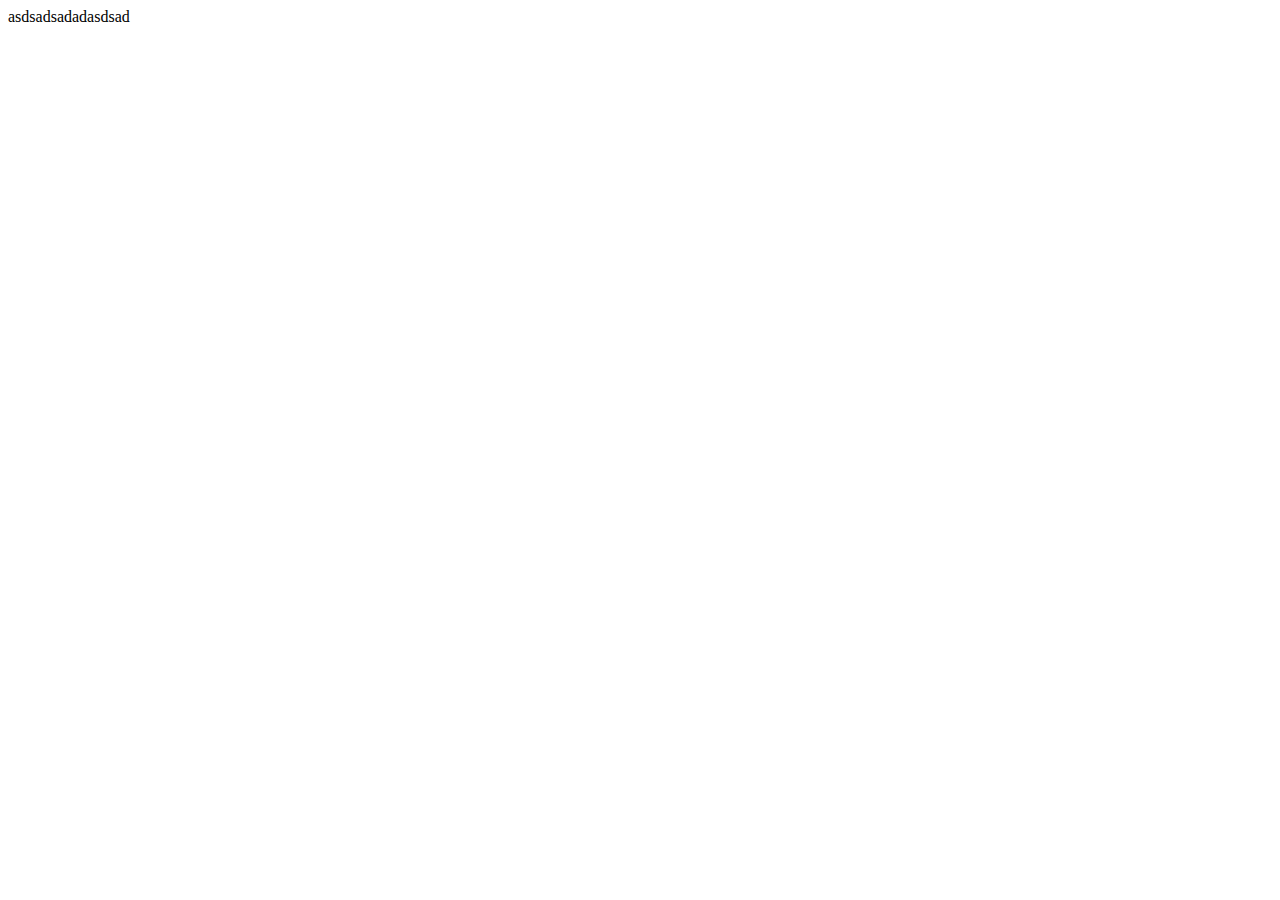
==== app/next.html @ 400288fb "Initial commit" ====
<!doctype html>
<html lang="en">
    <head>
        <meta charset="UTF-8">
        <meta name="viewport"
              content="width=device-width, user-scalable=no, initial-scale=1.0, maximum-scale=1.0, minimum-scale=1.0">
        <meta http-equiv="X-UA-Compatible" content="ie=edge">
        <title>Document</title>
    </head>
    <body>
asdsadsadadasdsad
    </body>
</html>
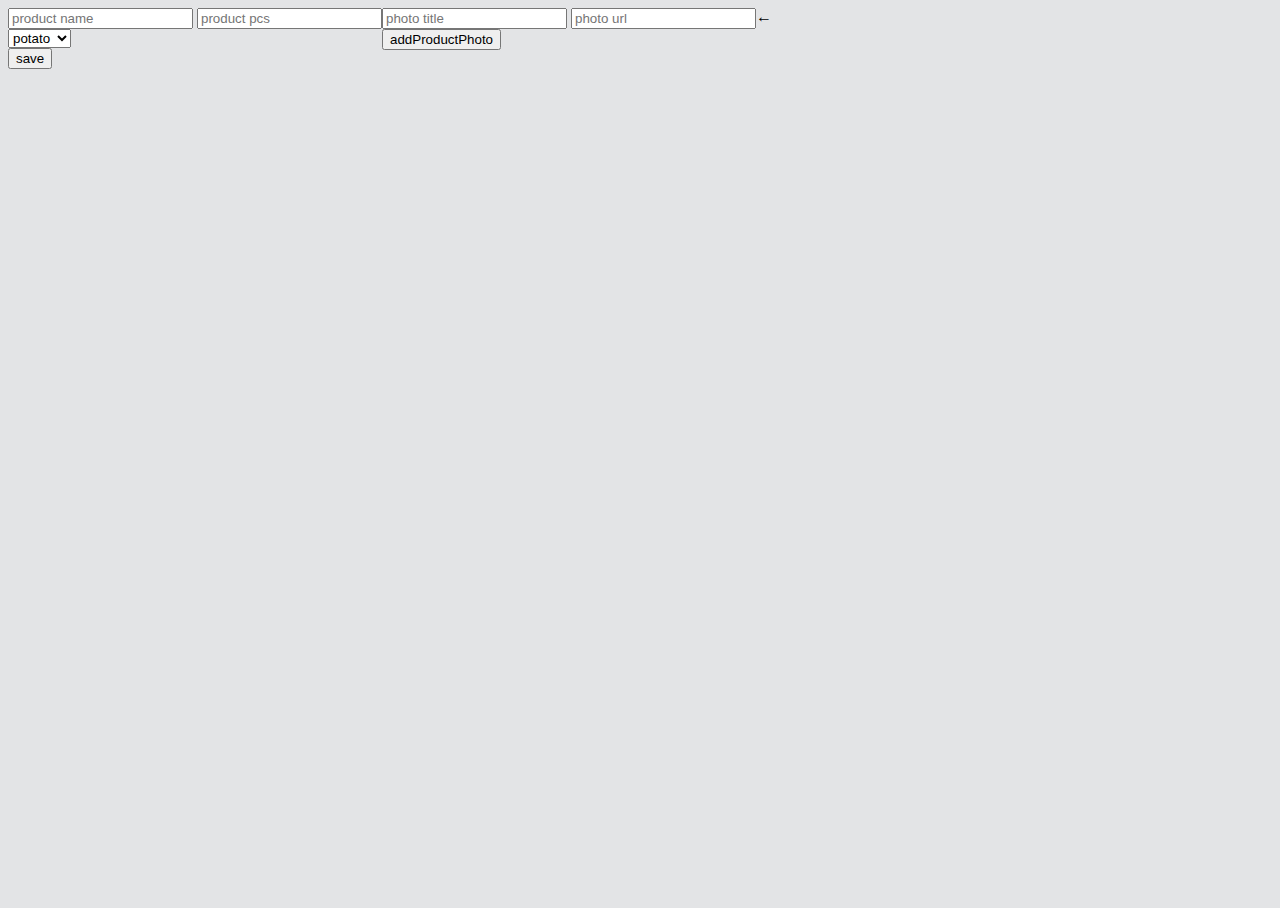
==== commit f6d0d39a: "add changes at next.html" ====
--- a/app/next.html
+++ b/app/next.html
@@ -5,9 +5,41 @@
         <meta name="viewport"
               content="width=device-width, user-scalable=no, initial-scale=1.0, maximum-scale=1.0, minimum-scale=1.0">
         <meta http-equiv="X-UA-Compatible" content="ie=edge">
+        <link rel="stylesheet" href="main.css">
         <title>Document</title>
+
     </head>
-    <body>
-asdsadsadadasdsad
+    <body id="nextBody">
+
+        <div class="inputs">
+            <input id="name" class="inputTextStyle" placeholder="product name">
+            <input type="number" id="count" class="inputTextStyle" placeholder="product pcs">
+            <br>
+            <!--<label for="photo" class="label">-->
+            <!--choose photo-->
+            <!--</label>-->
+            <select id="photo">
+                <option value="https://res.cloudinary.com/hellofresh/image/upload/f_auto,fl_lossy,q_auto,w_640/v1/hellofresh_s3/image/55b9a2ec4dab7184418b4567.png">
+                potato
+                </option>
+                <option value="https://dictionary.cambridge.org/ru/images/thumb/tomato_noun_001_17860.jpg?version=4.0.64">
+                tomato
+                </option>
+            </select>
+            <br>
+            <button id="save" class="saveButtonStyle">save</button>
+        </div>
+
+        <div class="inputs">
+            <input id="title" class="inputTextStyle" placeholder="photo title">
+            <input id="imageURL" class="inputTextStyle" placeholder="photo url">
+            <br>
+            <button id="addProductPhoto" class="saveButtonStyle">addProductPhoto</button>
+        </div>
+
+
+        <div class="backButton" id="backButton">&#x2190;</div>
+
+
     </body>
 </html>--- a/app/main.css
+++ b/app/main.css
@@ -0,0 +1,88 @@
+
+html {
+    height: 100%;
+}
+
+body {
+    display: flex;
+    background: #e3e4e6;
+    height: 100%;
+    width: 100%;
+}
+
+.picture {
+    width: 30%;
+    height: 100px;
+    background: url("https://cdn3.volusion.com/ph9xz.o9ecs/v/vspfiles/photos/TF-0272-2.jpg?1434104463");
+    background-size: cover;
+    border-radius: 5px;
+}
+
+.element {
+    width: 95%;
+    margin: 0;
+    display: flex;
+    justify-content: space-between;
+    margin: 10px auto 0;
+}
+
+.details {
+    width: 45%;
+    height: 100px;
+    display: flex;
+    justify-content: space-between;
+    flex-direction: column;
+
+}
+
+.name {
+    background: white;
+    height: 48%;
+    border-radius: 5px;
+
+}
+
+.count {
+    background: white;
+    height: 48%;
+    border-radius: 5px;
+
+}
+
+.buy {
+    width: 20%;
+    height: 100px;
+    background: #9ad5ff;
+    border-radius: 5px;
+}
+
+.buy > div {
+    font-size: 3em;
+    color: #0f75b1;
+}
+
+.content-center {
+    display: flex;
+    justify-content: center;
+    align-items: center;
+
+}
+
+.wrap {
+    width: 100%;
+}
+
+.addButton {
+    position: fixed;
+    bottom: 30px;
+    left: 30px;
+    width: 70px;
+    height: 70px;
+    background: #62bd50;
+    border-radius: 50%;
+    display: flex;
+    justify-content: center;
+    align-items: center;
+    color: #fff;
+    font-size: 20px;
+}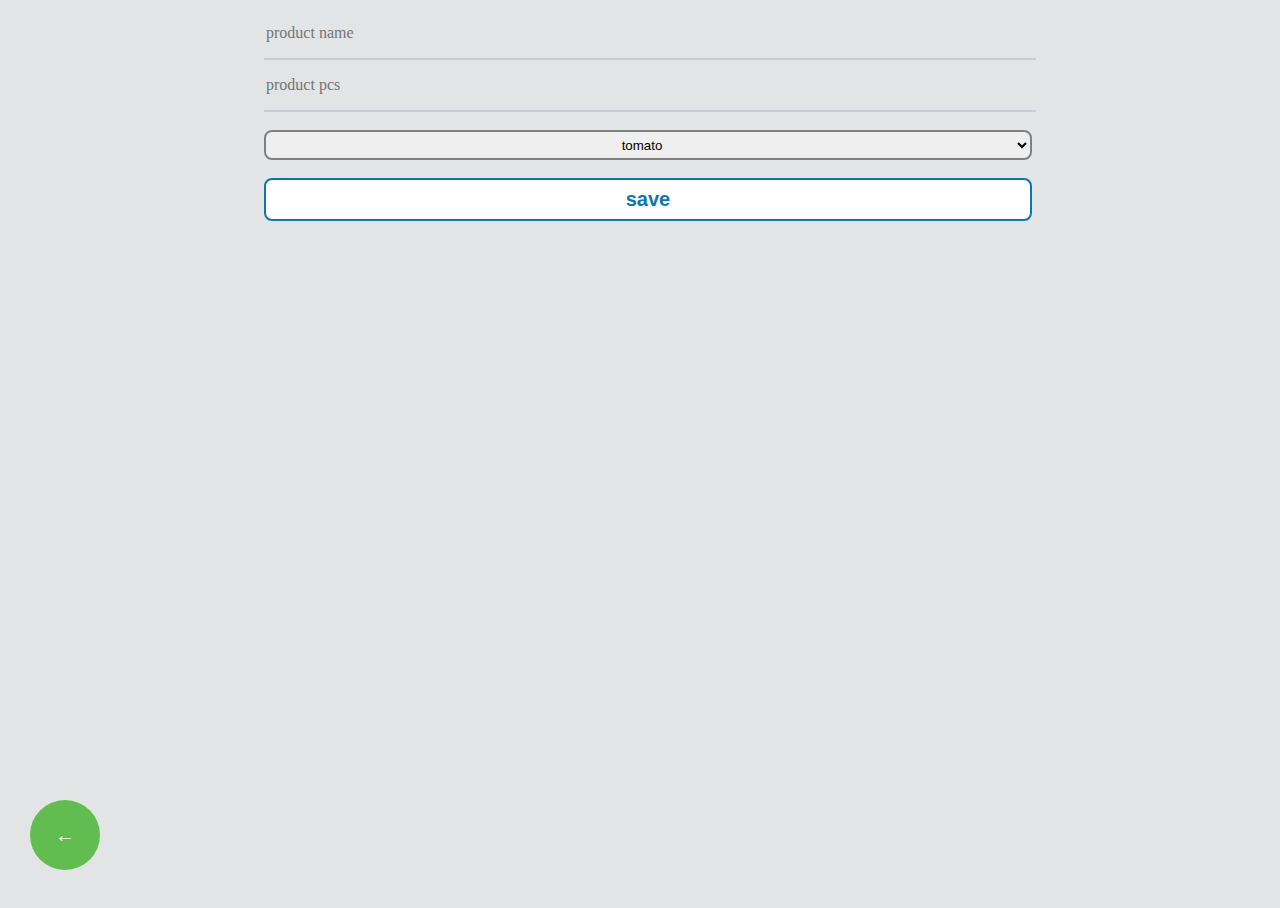
==== commit cdebe0ca: "add changes at next.html" ====
--- a/app/next.html
+++ b/app/next.html
@@ -12,34 +12,168 @@
     <body id="nextBody">
 
         <div class="inputs">
+
+
             <input id="name" class="inputTextStyle" placeholder="product name">
             <input type="number" id="count" class="inputTextStyle" placeholder="product pcs">
             <br>
-            <!--<label for="photo" class="label">-->
-            <!--choose photo-->
-            <!--</label>-->
             <select id="photo">
                 <option value="https://res.cloudinary.com/hellofresh/image/upload/f_auto,fl_lossy,q_auto,w_640/v1/hellofresh_s3/image/55b9a2ec4dab7184418b4567.png">
-                potato
+                    potato
                 </option>
-                <option value="https://dictionary.cambridge.org/ru/images/thumb/tomato_noun_001_17860.jpg?version=4.0.64">
-                tomato
+                <option selected
+                        value="https://dictionary.cambridge.org/ru/images/thumb/tomato_noun_001_17860.jpg?version=4.0.64">
+                    tomato
                 </option>
             </select>
             <br>
             <button id="save" class="saveButtonStyle">save</button>
         </div>
 
-        <div class="inputs">
-            <input id="title" class="inputTextStyle" placeholder="photo title">
-            <input id="imageURL" class="inputTextStyle" placeholder="photo url">
-            <br>
-            <button id="addProductPhoto" class="saveButtonStyle">addProductPhoto</button>
-        </div>
+        <!--<div class="inputs">-->
+        <!--<input id="title" class="inputTextStyle" placeholder="photo title">-->
+        <!--<input id="imageURL" class="inputTextStyle" placeholder="photo url">-->
+        <!--<br>-->
+        <!--<button id="addProductPhoto" class="saveButtonStyle">addProductPhoto</button>-->
+        <!--</div>-->
 
 
         <div class="backButton" id="backButton">&#x2190;</div>
 
 
+        <script>
+
+            // document.getElementById('backButton').onclick = function () {
+            //     location.href = 'index.html';
+            // };
+            //
+            //
+            // let save = document.getElementById('save');
+            //
+            // let name = document.getElementById('name');
+            // let count = document.getElementById('count');
+            // let photo = document.getElementById('photo');
+            //
+            // let productsArray = [];
+            // save.onclick = function () {
+            //     let countValue = count.value;
+            //     let photoValue = photo.value;
+            //     let nameValue = name.value;
+            //
+            //     let d = new Date();
+            //
+            //     let product = {
+            //         id: '' + d.getFullYear() + d.getMonth() + d.getDay() + d.getHours() + d.getMinutes() + d.getSeconds() + d.getMilliseconds(),
+            //         name: nameValue,
+            //         count: countValue,
+            //         photo: photoValue
+            //
+            //     };
+            //
+            //     let productsFromStorage = localStorage.getItem('products');
+            //     console.log(productsFromStorage);
+            //     if (productsFromStorage) {
+            //         let parseArrayOfProducts = JSON.parse(productsFromStorage);
+            //         parseArrayOfProducts.push(product);
+            //         localStorage.setItem('products', JSON.stringify(parseArrayOfProducts));
+            //
+            //     } else {
+            //         console.log('ELSE');
+            //         let arr = [];
+            //         arr.push(product);
+            //         localStorage.setItem('products', JSON.stringify(arr))
+            //
+            //     }
+            //
+            //     console.log(productsFromStorage);
+            //
+            //
+            // };
+
+            /*12*/
+
+            // let save = document.getElementById('save');
+            //
+            // let name = document.getElementById('name');
+            // let count = document.getElementById('count');
+            // let photo = document.getElementById('photo');
+            //
+            //
+            // save.onclick = function () {
+            //     console.log('do');
+            //
+            //     console.log(name.value);
+            //     console.log(count.value);
+            //     console.log(photo.value);
+            //
+            //     let d = new Date();
+            //     let product = {
+            //         id: '' + d.getFullYear() + d.getMonth() + d.getDay() + d.getHours() + d.getMinutes() + d.getSeconds() + d.getMilliseconds(),
+            //         name: name.value,
+            //         count: count.value,
+            //         photo: photo.value
+            //     };
+            //
+            //
+            //     let products = localStorage.getItem('products');
+            //     if (products) {
+            //         console.log(products);
+            //         let parsedProducts = JSON.parse(products); // '[]'-> []
+            //         parsedProducts.push(product);
+            //         localStorage.setItem('products', JSON.stringify(parsedProducts));
+            //         console.log('if');
+            //
+            //     } else {
+            //         console.log(';else');
+            //         let arr = [];
+            //         arr.push(product);
+            //         localStorage.setItem('products', JSON.stringify(arr));
+            //
+            //
+            //     }
+            // }
+            /*14*/
+
+
+            document.getElementById('save').onclick = function () {
+                let name = document.getElementById('name').value;
+                let count = document.getElementById('count').value;
+                let photo = document.getElementById('photo').value;
+                console.log(name);
+                console.log(count);
+                console.log(photo);
+
+                let d = new Date();
+                let product = {
+                    id: '' + d.getFullYear() + d.getMonth() + d.getDay() + d.getHours() + d.getMinutes() + d.getSeconds() + d.getMilliseconds(),
+                    name: name,
+                    count: count,
+                    photo: photo
+
+                };
+                console.log(product);
+
+                let products = localStorage.getItem('products');
+
+                if (products) {
+                    console.log('if');
+
+                    let parsedProducts = JSON.parse(products);
+                    parsedProducts.push(product);
+                    let json = JSON.stringify(parsedProducts);
+                    localStorage.setItem('products', json);
+
+                } else {
+                    console.log('else');
+
+                    let arr = [];
+                    arr.push(product);
+                    localStorage.setItem('products', JSON.stringify(arr));
+                }
+
+            };
+
+
+        </script>
     </body>
 </html>--- a/app/main.css
+++ b/app/main.css
@@ -85,4 +85,78 @@
     align-items: center;
     color: #fff;
     font-size: 20px;
+}
+
+/*next page styles*/
+
+.inputs {
+    display: flex;
+    justify-content: flex-start;
+    flex-direction: column;
+    width: 60%;
+}
+
+.inputTextStyle {
+    /*-webkit-appearance: none;*/
+    width: 100%;
+    border: 0;
+    height: 48px;
+    font-size: 16px;
+    font-weight: 500;
+    border-bottom: 2px solid #C8CCD4;
+    background: none;
+    border-radius: 0;
+    color: #223254;
+    font-family: Avenir, serif;
+}
+
+.inputTextStyle:focus, .inputTextStyle:focus {
+    background: none;
+    outline: none;
+}
+
+#nextBody {
+
+    display: flex;
+    /*justify-content: center;*/
+    align-items: center;
+    flex-direction: column;
+}
+
+.saveButtonStyle {
+    border: 2px solid #0f75b1;
+    color: #0f75b1;
+    background-color: white;
+    padding: 8px 20px;
+    border-radius: 8px;
+    font-size: 20px;
+    font-weight: 900;
+}
+
+select {
+    display: block;
+    height: 30px;
+    border: 2px solid gray;
+    border-radius: 8px;
+    text-align-last: center;
+}
+
+.backButton {
+    position: fixed;
+    bottom: 30px;
+    left: 30px;
+    width: 70px;
+    height: 70px;
+    background: #62bd50;
+    border-radius: 50%;
+    display: flex;
+    justify-content: center;
+    align-items: center;
+    color: #fff;
+    font-size: 20px;
+
+}
+
+.template {
+    display: none;
 }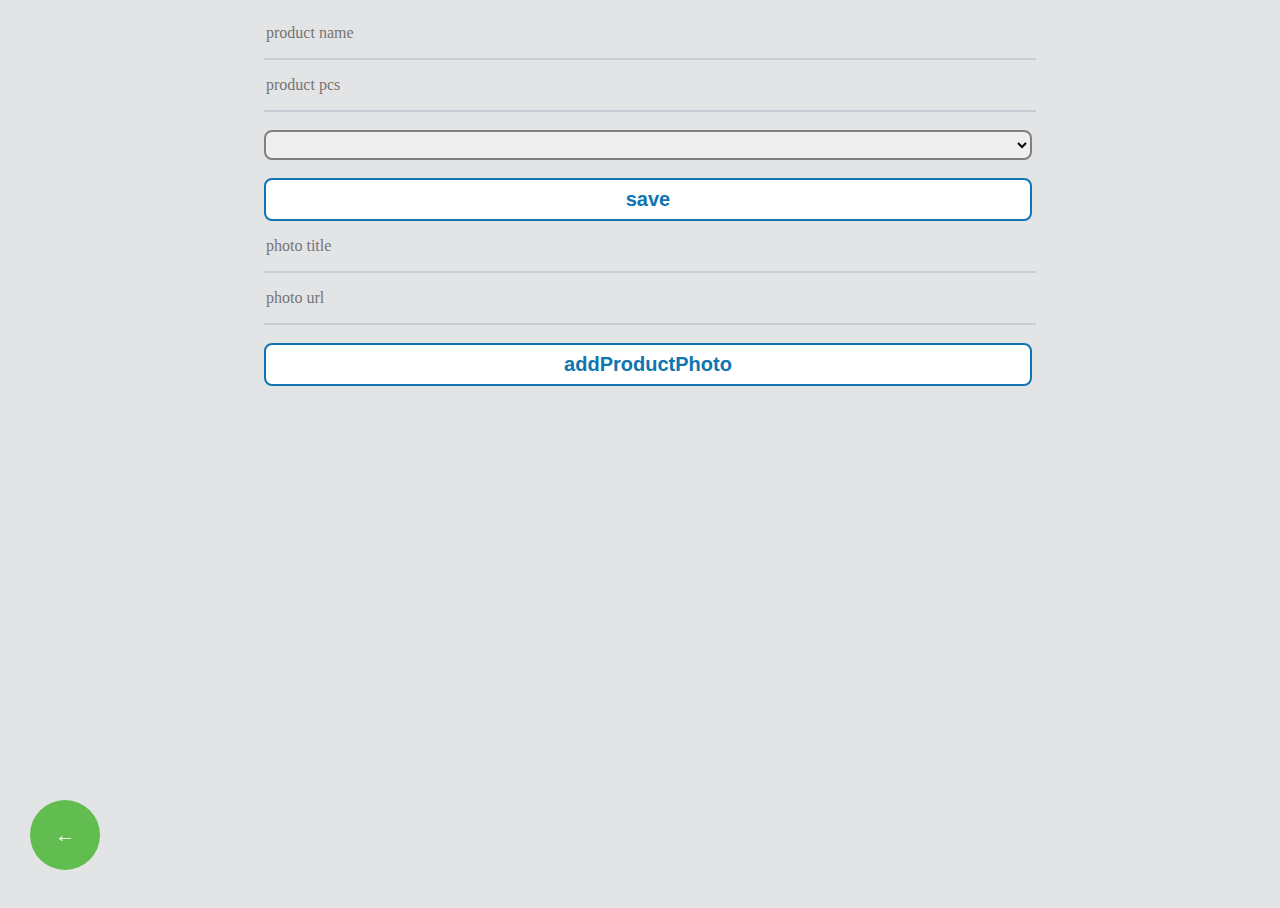
==== commit a70c3037: "fin!)" ====
--- a/app/next.html
+++ b/app/next.html
@@ -18,24 +18,17 @@
             <input type="number" id="count" class="inputTextStyle" placeholder="product pcs">
             <br>
             <select id="photo">
-                <option value="https://res.cloudinary.com/hellofresh/image/upload/f_auto,fl_lossy,q_auto,w_640/v1/hellofresh_s3/image/55b9a2ec4dab7184418b4567.png">
-                    potato
-                </option>
-                <option selected
-                        value="https://dictionary.cambridge.org/ru/images/thumb/tomato_noun_001_17860.jpg?version=4.0.64">
-                    tomato
-                </option>
             </select>
             <br>
             <button id="save" class="saveButtonStyle">save</button>
         </div>
 
-        <!--<div class="inputs">-->
-        <!--<input id="title" class="inputTextStyle" placeholder="photo title">-->
-        <!--<input id="imageURL" class="inputTextStyle" placeholder="photo url">-->
-        <!--<br>-->
-        <!--<button id="addProductPhoto" class="saveButtonStyle">addProductPhoto</button>-->
-        <!--</div>-->
+        <div class="inputs">
+            <input id="title" class="inputTextStyle" placeholder="photo title">
+            <input id="imageURL" class="inputTextStyle" placeholder="photo url">
+            <br>
+            <button id="addProductPhoto" class="saveButtonStyle">addProductPhoto</button>
+        </div>
 
 
         <div class="backButton" id="backButton">&#x2190;</div>
@@ -43,96 +36,9 @@
 
         <script>
 
-            // document.getElementById('backButton').onclick = function () {
-            //     location.href = 'index.html';
-            // };
-            //
-            //
-            // let save = document.getElementById('save');
-            //
-            // let name = document.getElementById('name');
-            // let count = document.getElementById('count');
-            // let photo = document.getElementById('photo');
-            //
-            // let productsArray = [];
-            // save.onclick = function () {
-            //     let countValue = count.value;
-            //     let photoValue = photo.value;
-            //     let nameValue = name.value;
-            //
-            //     let d = new Date();
-            //
-            //     let product = {
-            //         id: '' + d.getFullYear() + d.getMonth() + d.getDay() + d.getHours() + d.getMinutes() + d.getSeconds() + d.getMilliseconds(),
-            //         name: nameValue,
-            //         count: countValue,
-            //         photo: photoValue
-            //
-            //     };
-            //
-            //     let productsFromStorage = localStorage.getItem('products');
-            //     console.log(productsFromStorage);
-            //     if (productsFromStorage) {
-            //         let parseArrayOfProducts = JSON.parse(productsFromStorage);
-            //         parseArrayOfProducts.push(product);
-            //         localStorage.setItem('products', JSON.stringify(parseArrayOfProducts));
-            //
-            //     } else {
-            //         console.log('ELSE');
-            //         let arr = [];
-            //         arr.push(product);
-            //         localStorage.setItem('products', JSON.stringify(arr))
-            //
-            //     }
-            //
-            //     console.log(productsFromStorage);
-            //
-            //
-            // };
-
-            /*12*/
-
-            // let save = document.getElementById('save');
-            //
-            // let name = document.getElementById('name');
-            // let count = document.getElementById('count');
-            // let photo = document.getElementById('photo');
-            //
-            //
-            // save.onclick = function () {
-            //     console.log('do');
-            //
-            //     console.log(name.value);
-            //     console.log(count.value);
-            //     console.log(photo.value);
-            //
-            //     let d = new Date();
-            //     let product = {
-            //         id: '' + d.getFullYear() + d.getMonth() + d.getDay() + d.getHours() + d.getMinutes() + d.getSeconds() + d.getMilliseconds(),
-            //         name: name.value,
-            //         count: count.value,
-            //         photo: photo.value
-            //     };
-            //
-            //
-            //     let products = localStorage.getItem('products');
-            //     if (products) {
-            //         console.log(products);
-            //         let parsedProducts = JSON.parse(products); // '[]'-> []
-            //         parsedProducts.push(product);
-            //         localStorage.setItem('products', JSON.stringify(parsedProducts));
-            //         console.log('if');
-            //
-            //     } else {
-            //         console.log(';else');
-            //         let arr = [];
-            //         arr.push(product);
-            //         localStorage.setItem('products', JSON.stringify(arr));
-            //
-            //
-            //     }
-            // }
-            /*14*/
+            document.getElementById('backButton').onclick = function () {
+                location.href = 'index.html';
+            };
 
 
             document.getElementById('save').onclick = function () {
@@ -174,6 +80,59 @@
             };
 
 
+            let addProductPhotoButton = document.getElementById("addProductPhoto");
+            addProductPhotoButton.onclick = function () {
+                let title = document.getElementById('title');
+                let imageURL = document.getElementById('imageURL');
+                let titleValue = title.value;
+                let imageValue = imageURL.value;
+                console.log(titleValue, imageValue);
+
+                // productsPhoto -> ls
+                let newProductPhoto = {
+                    title: titleValue,
+                    photoURL: imageValue
+                };
+
+                let productsPhoto = localStorage.getItem('productsPhoto');
+                if (productsPhoto) {
+                    let arr = JSON.parse(productsPhoto);
+                    arr.push(newProductPhoto);
+                    localStorage.setItem('productsPhoto', JSON.stringify(arr));
+                } else {
+                    let arr = [];
+                    arr.push(newProductPhoto);
+                    localStorage.setItem('productsPhoto', JSON.stringify(arr));
+
+                }
+
+                initView();
+
+
+            };
+
+
+            function initView() {
+                let productsPhoto2 = localStorage.getItem('productsPhoto');
+                if (productsPhoto2) {
+                    let select = document.getElementById('photo');
+                    select.innerHTML = '';
+                    let parsedProductsPhoto = JSON.parse(productsPhoto2);
+                    console.log(parsedProductsPhoto);
+                    for (const productPhoto of parsedProductsPhoto) {
+                        let option = document.createElement('option');
+                        option.innerText = productPhoto.title;
+                        option.setAttribute('value', productPhoto.photoURL);
+                        select.appendChild(option);
+
+                    }
+
+                }
+            }
+
+            initView();
+
+
         </script>
     </body>
 </html>